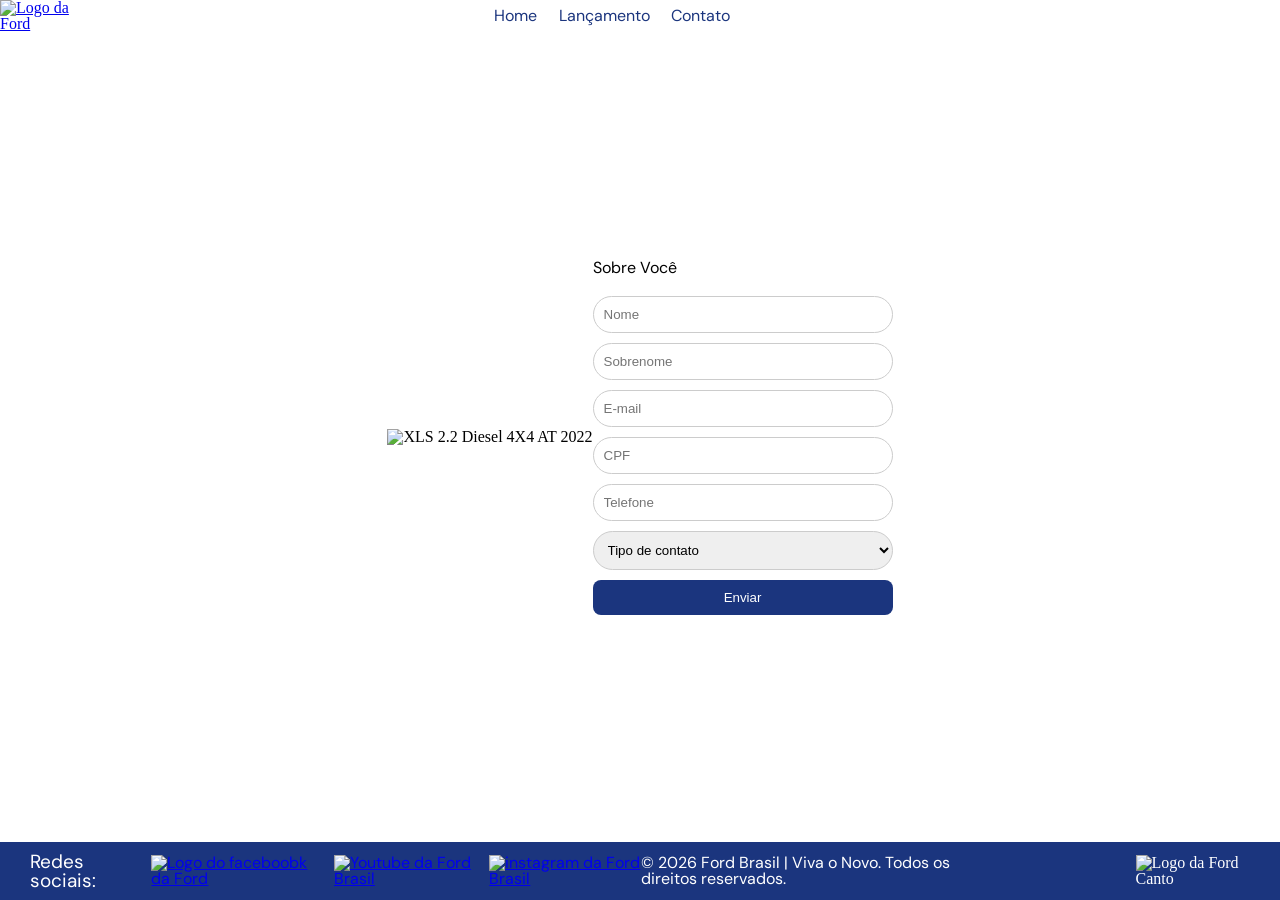
==== Contato.html @ 37550a6a "Comparar parcialmente feito e ajustes no label dos carros do lançamento." ====
<!DOCTYPE html>
<html lang="pt-br">

<head>
    <meta charset="UTF-8">
    <meta name="viewport" content="width=device-width, initial-scale=1.0">
    <title>Ford|Contato</title>
    <link rel="stylesheet" href="css/Contato.css">
    <link rel="icon" href="img/large-ford-logo-0.png" type="image/png">
</head>

<body>

    <header class="cabecalho">
        <section class="Logo_da_Ford">
            <a href="index.html"><img class="logo-ford-256" src="img/logo-ford-256.png" alt="Logo da Ford"></a>
        </section>


        <nav class="Navegamento">
            <a href="index.html">Home</a>
            <a href="Lançamento.html">Lançamento</a>
            <a href="Contato.html">Contato</a>
        </nav>
    </header>

    <main class="container">


        <div class="imagem"><!-- IMAGEM -->
            <img src="img/xls 2.2 diesel.jpg" alt="XLS 2.2 Diesel 4X4 AT 2022">
        </div>


        <form class="formulario"> <!-- FORMULÁRIO -->
            <h2>Sobre Você</h2>

            <input type="text" placeholder="Nome" required pattern="[A-Za-zÀ-ÿ\s]+"
                title="O nome deve conter apenas letras.">
            <!--Essa gosma vai Permitir apenas letras (A-Z), letras com acentos (À-ÿ) e espaços-->
            <input type="text" placeholder="Sobrenome" required pattern="[A-Za-zÀ-ÿ\s]+"
                title="O sobrenome deve conter apenas letras.">
            <input type="email" placeholder="E-mail" required>
            <input type="text" placeholder="CPF" inputmode="numeric" pattern="\d*" title="Digite apenas números">
            <input type="text" placeholder="Telefone" inputmode="numeric" pattern="\d*" title="Digite apenas números">

            <select required>
                <option value="">Tipo de contato</option>
                <option>Elogio</option>
                <option>Reclamação</option>
                <option>Sugestão</option>

            </select>

            <button type="submit">Enviar</button>
        </form>

    </main>
    <footer class="Rodape">
        <div class="RedesSociais">
            <p>
                Redes sociais:
            </p>

            <a href="https://www.facebook.com/FordBrasil" target="_blank">
                <img src="img/facebook-50.png" alt="Logo do faceboobk da Ford" width=50; height="auto">
            </a>
            <a href="https://www.youtube.com/@fordbrasil" target="_blank">
                <img src="img/youtube-squared-50.png" alt="Youtube da Ford Brasil" width=50; height="auto">
            </a>
            <a href="https://www.instagram.com/fordbrasil/" target="_blank">
                <img src="img/instagram-logo-50.png" alt="instagram da Ford Brasil" width=50; height="auto">
            </a>

        </div>
        <p class="copyright">
            ©️ 2026 Ford Brasil | Viva o Novo. Todos os direitos reservados.
        </p>
        <div class="LogoRodape">
            <img src="img/ford-96.png" alt="Logo da Ford Canto">
        </div>
    </footer>

</body>

</html>
---- css/Contato.css ----
@import url('https://fonts.googleapis.com/css2?family=DM+Sans:ital,opsz,wght@0,9..40,100..1000;1,9..40,100..1000&display=swap');

/* http://meyerweb.com/eric/tools/css/reset/ 
   v2.0 | 20110126
   License: none (public domain)
*/

html,
body,
div,
span,
applet,
object,
iframe,
h1,
h2,
h3,
h4,
h5,
h6,
p,
blockquote,
pre,
a,
abbr,
acronym,
address,
big,
cite,
code,
del,
dfn,
em,
img,
ins,
kbd,
q,
s,
samp,
small,
strike,
strong,
sub,
sup,
tt,
var,
b,
u,
i,
center,
dl,
dt,
dd,
ol,
ul,
li,
fieldset,
form,
label,
legend,
table,
caption,
tbody,
tfoot,
thead,
tr,
th,
td,
article,
aside,
canvas,
details,
embed,
figure,
figcaption,
footer,
header,
hgroup,
menu,
nav,
output,
ruby,
section,
summary,
time,
mark,
audio,
video {
    margin: 0;
    padding: 0;
    border: 0;
    font-size: 100%;
    font: inherit;
    vertical-align: baseline;
}

/* HTML5 display-role reset for older browsers */
article,
aside,
details,
figcaption,
figure,
footer,
header,
hgroup,
menu,
nav,
section {
    display: block;
}

body {
    line-height: 1;
}

ol,
ul {
    list-style: none;
}

blockquote,
q {
    quotes: none;
}

blockquote:before,
blockquote:after,
q:before,
q:after {
    content: '';
    content: none;
}

table {
    border-collapse: collapse;
    border-spacing: 0;
}

body {
    min-height: 100vh;
    display: flex;
    flex-direction: column;
}

.cabecalho {
    align-items: center;
    justify-content: space-between;
    display: flex;
}

.Logo_da_Ford img {
    width: 80%
}

.Navegamento {
    display: flex;
    justify-content: center;
    gap: 2%;
    width: 100%;
    margin: 0 11% 0 0;
}

.Navegamento a {
    font-family: "DM Sans", sans-serif;
    text-decoration: none;
    color: #1b357e;
}

.Rodape {
    background-color: #1b357e;
    color: white;

    display: flex;
    justify-content: space-between;
    /*separa a esquerda e direita*/
    align-items: center;
    padding: 10px 30px;
}

/*lado esquerdo*/
.RedesSociais {
    font-family: "DM Sans", sans-serif;
    display: flex;
    align-items: center;
    gap: 15px;
}

.RedesSociais p {
    font-size: 19px;
    margin-right: 10px;
}

/*ícones*/
.RedesSociais img {
    width: 30px;
    height: auto;
}

/*logo da ford do lado direito*/
.LogoRodape img {
    width: 70px;
}

/* CONTAINER PRINCIPAL */
.container {
    display: flex;
    justify-content: center;
    align-items: center;
    flex: 1;
}

/* IMAGEM */
.imagem img {
    width: 350px;
}

/* FORMULÁRIO */
.formulario {
    display: flex;
    flex-direction: column;
    gap: 10px;
    width: 300px;
}

.formulario h2 {
    margin-bottom: 10px;
    font-family: "DM Sans", sans-serif;
}

/* ENTRADAS */
.formulario input,
.formulario select {
    padding: 10px;
    border-radius: 20px;
    border: 1px solid #ccc;
}

/* TEXTO DA AREA */
textarea {
    resize: none;
    height: 80px;
}

/* BOTÃO */
button {
    background-color: #1b357e;
    color: white;
    padding: 10px;
    border: none;
    border-radius: 8px;
    cursor: pointer;
    transition: 0.4s;
}

/*EFEITO DAORA(HOVER)*/
button:hover {
    background-color: #16306b;
    transform: scale(1.05);
}

.copyright {
    font-family: "DM Sans", sans-serif;
    display: flex;
    gap: 12px;
    justify-content: center;
    margin: 0 11% 0 0;

}

/* Media Query para Celulares (telas até 768px) */
@media (max-width: 768px) {
    .container {
        flex-direction: column;
        height: auto;
        padding: 40px 20px;
        gap: 30px;
    }

    .imagem img {
        width: 80%;
        max-width: 300px;
    }

    .formulario {
        width: 100%;
        max-width: 400px;
    }
}

@media (max-width: 768px) {
    .cabecalho {
        flex-direction: column;
        padding: 20px;
    }

    .Navegamento {
        margin: 20px 0 0 0;
        flex-wrap: wrap;
        gap: 15px;
    }

    .Logo_da_Ford img {
        width: 120px;
    }
}

@media (max-width: 480px) {
    .Rodape {
        flex-direction: column;
        gap: 20px;
        text-align: center;
    }

    .RedesSociais {
        flex-direction: column;
        gap: 10px;
    }

    .RedesSociais p {
        margin-right: 0;
    }

    .copyright {
        margin: 10px 0;
        flex-direction: column;
        align-items: center;
    }
}
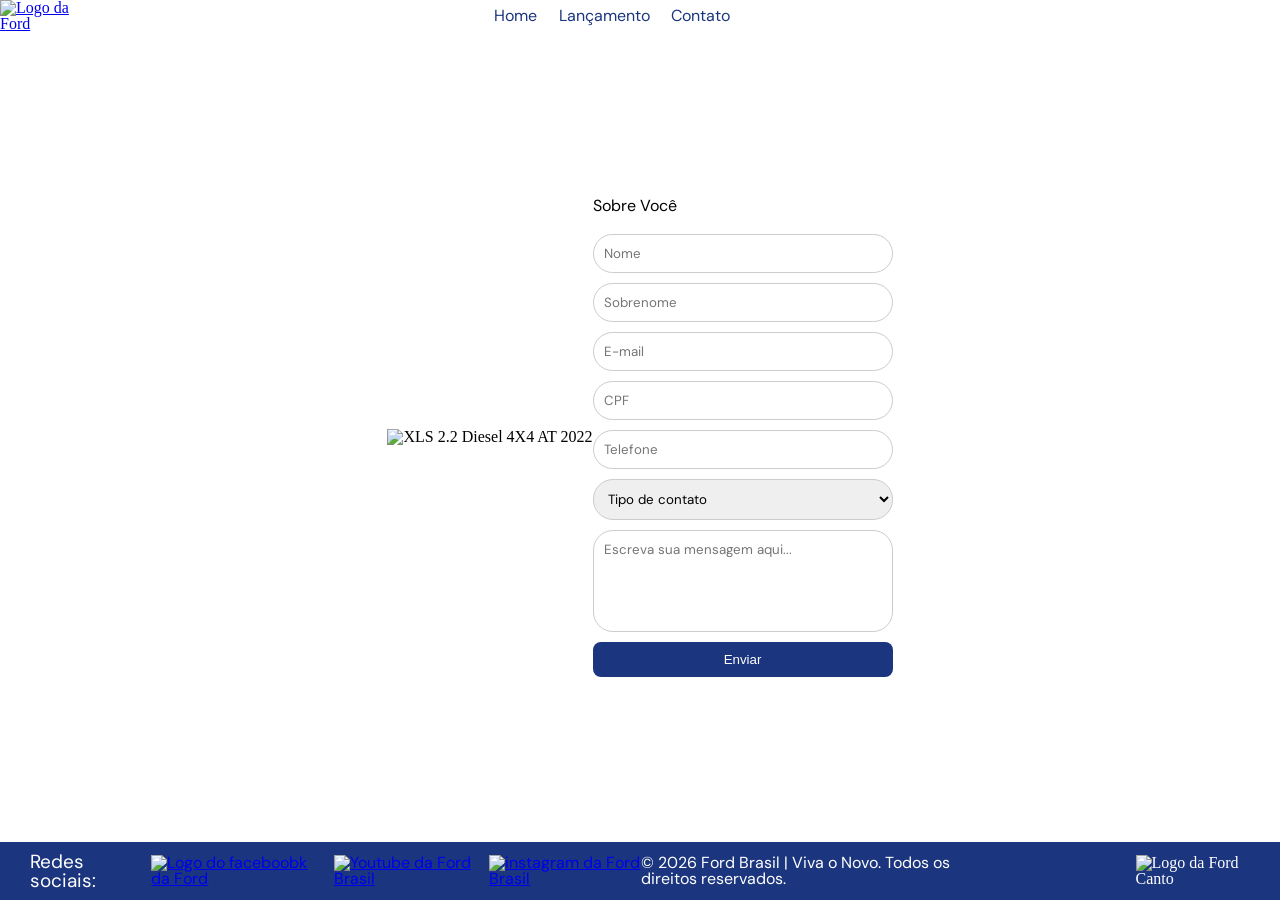
==== commit 2f00d8ab: "Detalhes finais aplicados" ====
--- a/Contato.html
+++ b/Contato.html
@@ -32,30 +32,41 @@
         </div>
 
 
-        <form class="formulario"> <!-- FORMULÁRIO -->
+        <form class="formulario" onsubmit="event.preventDefault(); Post(this); Enviar();this.reset();">
             <h2>Sobre Você</h2>
 
-            <input type="text" placeholder="Nome" required pattern="[A-Za-zÀ-ÿ\s]+"
+            <input type="text" id="nomeid" name="nome" placeholder="Nome" required pattern="[A-Za-zÀ-ÿ\s]+"
                 title="O nome deve conter apenas letras.">
             <!--Essa gosma vai Permitir apenas letras (A-Z), letras com acentos (À-ÿ) e espaços-->
-            <input type="text" placeholder="Sobrenome" required pattern="[A-Za-zÀ-ÿ\s]+"
-                title="O sobrenome deve conter apenas letras.">
-            <input type="email" placeholder="E-mail" required>
-            <input type="text" placeholder="CPF" inputmode="numeric" pattern="\d*" title="Digite apenas números">
-            <input type="text" placeholder="Telefone" inputmode="numeric" pattern="\d*" title="Digite apenas números">
 
-            <select required>
+            <input type="text" id="sobrenomeid" name="sobrenome" placeholder="Sobrenome" required
+                pattern="[A-Za-zÀ-ÿ\s]+" title="O sobrenome deve conter apenas letras.">
+
+            <input type="email" name="email" placeholder="E-mail" required>
+
+            <input type="text" name="cpf" placeholder="CPF" inputmode="numeric" pattern="\d*"
+                title="Digite apenas números">
+
+            <input type="text" name="telefone" placeholder="Telefone" inputmode="numeric" pattern="\d*"
+                title="Digite apenas números">
+
+
+            <select name="contato" required>
                 <option value="">Tipo de contato</option>
-                <option>Elogio</option>
-                <option>Reclamação</option>
-                <option>Sugestão</option>
+                <option value="Elogio">Elogio</option>
+                <option value="Reclamação">Reclamação</option>
+                <option value="Sugestão">Sugestão</option>
 
             </select>
+            <textarea name="mensagem" placeholder="Escreva sua mensagem aqui..." required></textarea>
 
             <button type="submit">Enviar</button>
         </form>
 
     </main>
+
+    <script src="js/form.js"></script>
+
     <footer class="Rodape">
         <div class="RedesSociais">
             <p>
--- a/css/Contato.css
+++ b/css/Contato.css
@@ -233,12 +233,16 @@
     padding: 10px;
     border-radius: 20px;
     border: 1px solid #ccc;
-}
-
-/* TEXTO DA AREA */
+    font-family: "DM Sans", sans-serif;
+}
+
 textarea {
     resize: none;
     height: 80px;
+    border: 1px solid #ccc;
+    padding: 10px;
+    border-radius: 20px;
+    font-family: "DM Sans", sans-serif;
 }
 
 /* BOTÃO */
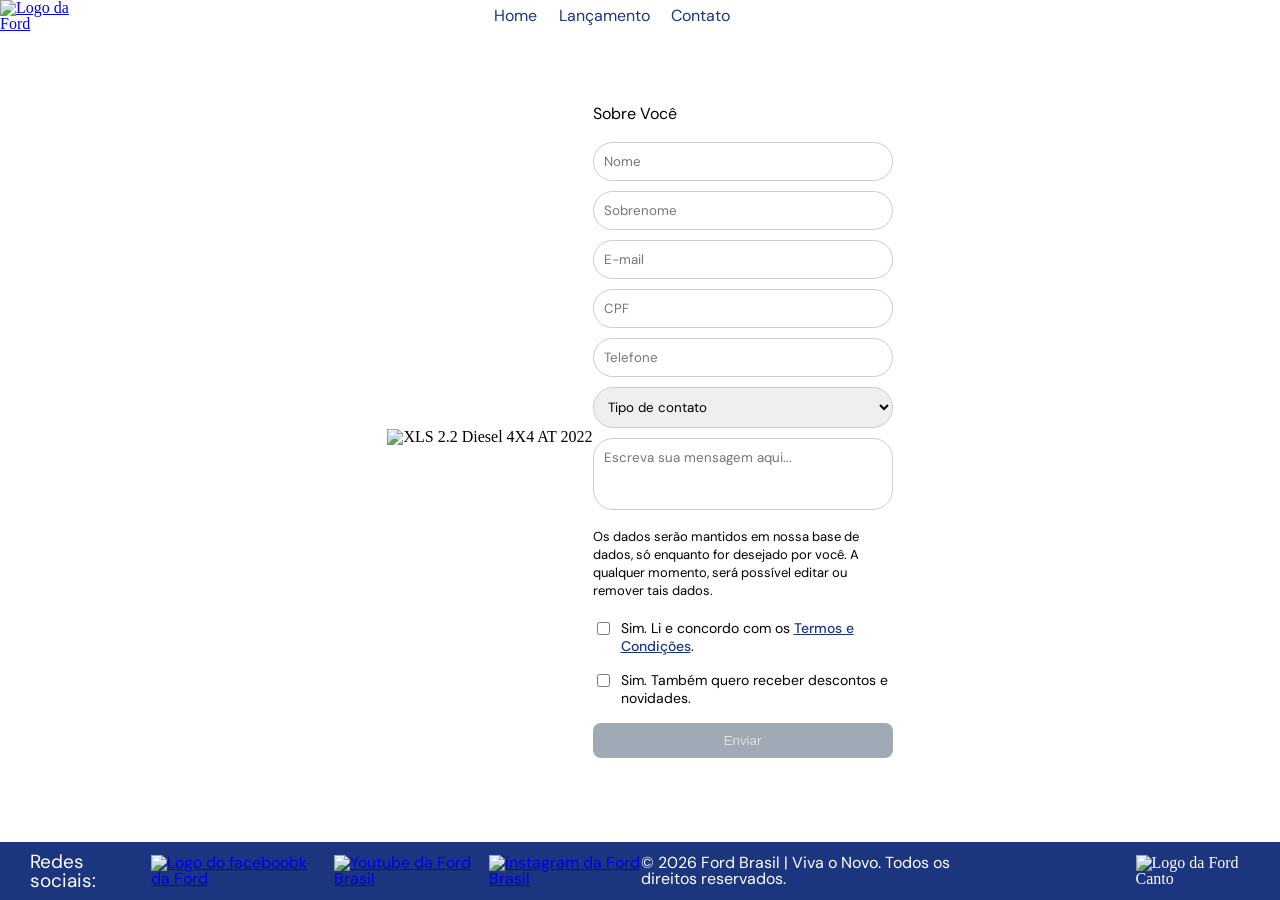
==== commit f1107026: "LGPD-Adiciona Checkbox de termos e condições." ====
--- a/Contato.html
+++ b/Contato.html
@@ -58,9 +58,21 @@
                 <option value="Sugestão">Sugestão</option>
 
             </select>
-            <textarea name="mensagem" placeholder="Escreva sua mensagem aqui..." required></textarea>
-
-            <button type="submit">Enviar</button>
+           <textarea name="mensagem" placeholder="Escreva sua mensagem aqui..." required></textarea>
+            
+            <p class="Termos_Condicoes">
+                Os dados serão mantidos em nossa base de dados, só enquanto for desejado por você. A
+                qualquer momento, será possível editar ou remover tais dados.
+            </p>
+            <div class="checkbox-linha">
+                <input type="checkbox" id="termos" name="termos" required>
+                <label for="termos">Sim. Li e concordo com os <a href="https://www.ford.com.br/politica-de-privacidade/" target="_blank">Termos e Condições</a>.</label>
+            </div>
+            <div class="checkbox-linha">
+                <input type="checkbox" id="descontos" name="descontos">
+                <label for="descontos">Sim. Também quero receber descontos e novidades.</label>
+            </div>
+            <button type="submit" id="btnEnviar" disabled>Enviar</button>
         </form>
 
     </main>
--- a/css/Contato.css
+++ b/css/Contato.css
@@ -149,7 +149,7 @@
 }
 
 .Logo_da_Ford img {
-    width: 80%
+    width: 80%;
 }
 
 .Navegamento {
@@ -207,6 +207,7 @@
     justify-content: center;
     align-items: center;
     flex: 1;
+    padding: 40px 0;
 }
 
 /* IMAGEM */
@@ -238,7 +239,7 @@
 
 textarea {
     resize: none;
-    height: 80px;
+    height: 50px;
     border: 1px solid #ccc;
     padding: 10px;
     border-radius: 20px;
@@ -254,6 +255,7 @@
     border-radius: 8px;
     cursor: pointer;
     transition: 0.4s;
+    margin-bottom: 10px;
 }
 
 /*EFEITO DAORA(HOVER)*/
@@ -271,6 +273,36 @@
 
 }
 
+/* (LGPD) */
+.Termos_Condicoes {
+    font-family: "DM Sans", sans-serif;
+    font-size: 13px;
+    line-height: 1.4;
+    margin: 8px 0;
+}
+.checkbox-linha {
+    display: flex;
+    align-items: flex-start;
+    gap: 8px;
+    font-family: "DM Sans", sans-serif;
+    font-size: 14px;
+    line-height: 1.3;
+    margin-bottom: 6px;
+}
+.checkbox-linha a {
+    color: #1b357e;
+    text-decoration: underline;
+    font-weight: 500;
+}
+
+/* btn desabilitado */
+button:disabled {
+    background-color: #a0aab5; /* Tom cinza apagado */
+    color: #e0e0e0;
+    cursor: not-allowed; /* muda o ponteiro do mouse para um sinal de block */
+    transform: none !important; /* desativa o efeito de zoom do Hover enquanto estiver travado */
+}
+
 /* Media Query para Celulares (telas até 768px) */
 @media (max-width: 768px) {
     .container {
